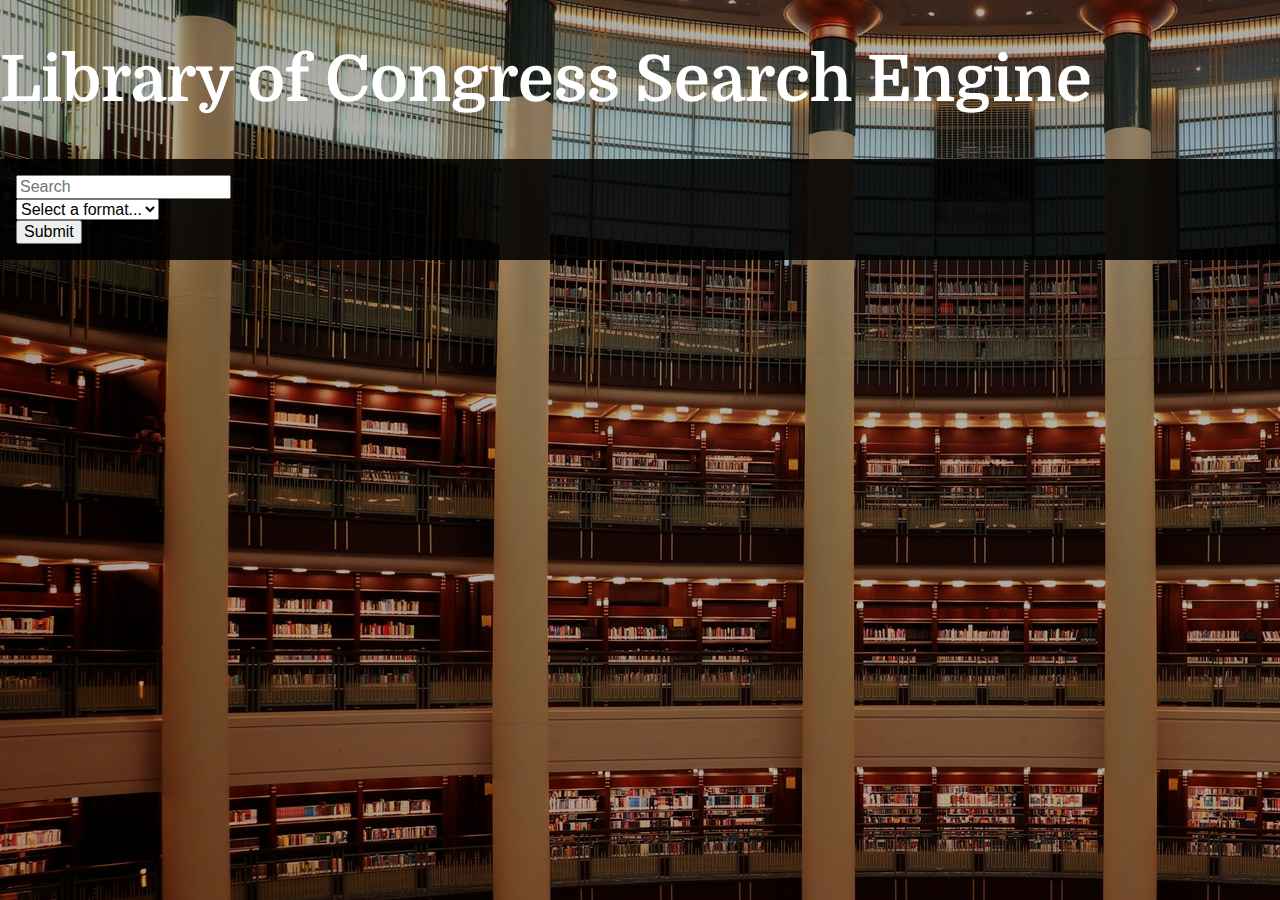
==== index.html @ 53611797 "fixed search ba." ====
<!DOCTYPE html>
<html lang="en">
  <head>
    <meta charset="UTF-8" />
    <meta http-equiv="X-UA-Compatible" content="IE=edge" />
    <meta name="viewport" content="width=device-width, initial-scale=1.0" />
    <title>Library of Congress Search Engine</title>
    <!-- BOOTSTRAP -->
    <link
      rel="stylesheet"
      href="https://cdn.jsdelivr.net/npm/bootstrap@4.6.1/dist/css/bootstrap.min.css"
      integrity="sha384-zCbKRCUGaJDkqS1kPbPd7TveP5iyJE0EjAuZQTgFLD2ylzuqKfdKlfG/eSrtxUkn"
      crossorigin="anonymous"
    />
    <!-- GOOGLE FONTS -->
    <link rel="preconnect" href="https://fonts.googleapis.com" />
    <link rel="preconnect" href="https://fonts.gstatic.com" crossorigin />
    <link
      href="https://fonts.googleapis.com/css2?family=Domine:wght@700&display=swap"
      rel="stylesheet"
    />
    <!-- CSS -->
    <link rel="stylesheet" href="./assets/css/reset.css" />
    <link rel="stylesheet" href="./assets/css/styles.css" />
  </head>
  <body>
    <div class="d-flex flex-column align-items-center justify-content-center vh-100">
      <div>
        <h1>Library of Congress Search Engine</h1>
        <div class="col-12 hello d-flex rounded-lg">
          <form class="col-12 row">
            <div class="form-group col-6">
              <input
                type="text"
                class="form-control rounded-2"
                id="search-term"
                placeholder="Search"
              />
            </div>
            <div class="input-group mb-3 col-6">
              <select class="custom-select rounded-2" id="inputGroupSelect02">
                <option selected>Select a format...</option>
                <option value="1">Maps</option>
                <option value="2">Audio</option>
                <option value="3">Photos</option>
                <option value="4">Manuscripts</option>
                <option value="5">Newspapers</option>
                <option value="6">Film and Videos</option>
                <option value="7">Notated Music</option>
                <option value="8">Websites</option>
              </select>
            </div>
            <div class="col-12 d-flex justify-content-center">
              <button type="submit" class="btn btn-primary col-3">Submit</button>
            </div>
          </form>
        </div>
      </div>
    </div>
    <script src="https://code.jquery.com/jquery-3.6.0.min.js" integrity="sha256-/xUj+3OJU5yExlq6GSYGSHk7tPXikynS7ogEvDej/m4=" crossorigin="anonymous"></script>
    <script src="./assets/js/script.js"></script>
  </body>
</html>
---- assets/css/styles.css ----
:root {
    --bg: #546a7b;
    --light-blue: #62929e
}

body {
    background:linear-gradient(rgba(0,0,0,0.3), rgba(0,0,0,0.3)), url("/assets/imgs/congress-library.jpg");
    
    
}

h1{
    font-family: 'Domine', serif;
    font-size: 4rem;
    color: white;
}


.example {
    border: solid red 1px;
}

.hello {
    padding: 1rem;
    background-color: rgba(0, 0, 0, 0.88);
}
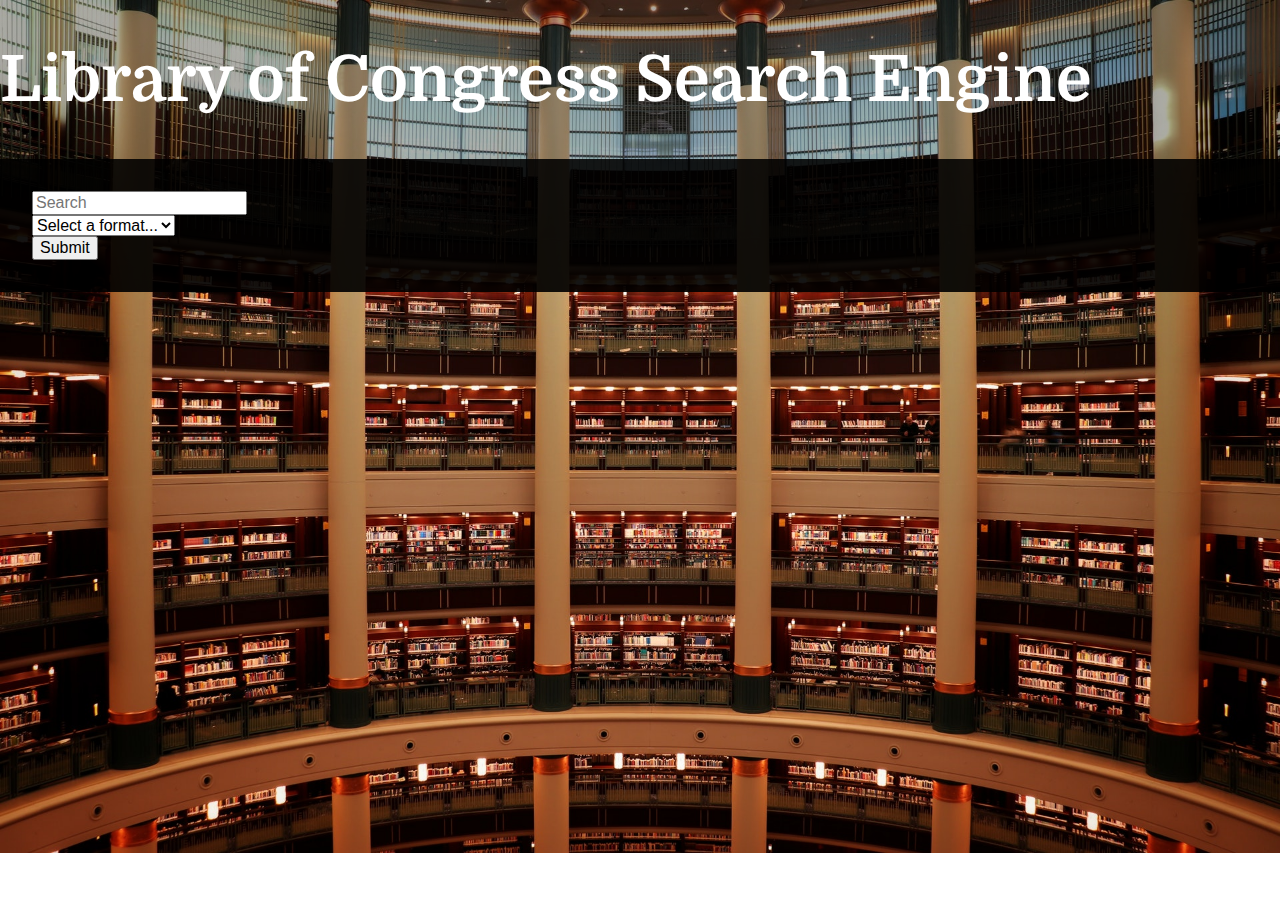
==== commit b937a45b: "fixed query parameters that send user to new page, minor css fixes, and added jquery script to resul" ====
--- a/index.html
+++ b/index.html
@@ -5,6 +5,8 @@
     <meta http-equiv="X-UA-Compatible" content="IE=edge" />
     <meta name="viewport" content="width=device-width, initial-scale=1.0" />
     <title>Library of Congress Search Engine</title>
+    <!-- FAVICON -->
+    <link href="[data-uri]" rel="icon" type="image/x-icon" />
     <!-- BOOTSTRAP -->
     <link
       rel="stylesheet"
@@ -28,7 +30,7 @@
       <div>
         <h1>Library of Congress Search Engine</h1>
         <div class="col-12 hello d-flex rounded-lg">
-          <form class="col-12 row">
+          <form class="col-12 row clear">
             <div class="form-group col-6">
               <input
                 type="text"
@@ -38,20 +40,20 @@
               />
             </div>
             <div class="input-group mb-3 col-6">
-              <select class="custom-select rounded-2" id="inputGroupSelect02">
-                <option selected>Select a format...</option>
-                <option value="1">Maps</option>
-                <option value="2">Audio</option>
-                <option value="3">Photos</option>
-                <option value="4">Manuscripts</option>
-                <option value="5">Newspapers</option>
-                <option value="6">Film and Videos</option>
-                <option value="7">Notated Music</option>
-                <option value="8">Websites</option>
+              <select class="custom-select rounded-2" id="format-input">
+                <option selected value="">Select a format...</option>
+                <option value="maps">Maps</option>
+                <option value="audio">Audio</option>
+                <option value="photos">Photos</option>
+                <option value="manuscripts">Manuscripts</option>
+                <option value="newspapers">Newspapers</option>
+                <option value="film-and-videos">Film and Videos</option>
+                <option value="notated-music">Notated Music</option>
+                <option value="websites">Websites</option>
               </select>
             </div>
             <div class="col-12 d-flex justify-content-center">
-              <button type="submit" class="btn btn-primary col-3">Submit</button>
+              <button type="submit" class="btn btn-primary col-3" id="submitBtn">Submit</button>
             </div>
           </form>
         </div>
--- a/assets/css/styles.css
+++ b/assets/css/styles.css
@@ -1,12 +1,12 @@
-:root {
+/* :root {
     --bg: #546a7b;
     --light-blue: #62929e
-}
+} */
 
 body {
     background:linear-gradient(rgba(0,0,0,0.3), rgba(0,0,0,0.3)), url("/assets/imgs/congress-library.jpg");
-    
-    
+    background-repeat: no-repeat;
+    background-size: cover; 
 }
 
 h1{
@@ -21,6 +21,6 @@
 }
 
 .hello {
-    padding: 1rem;
+    padding: 2rem;
     background-color: rgba(0, 0, 0, 0.88);
 }
